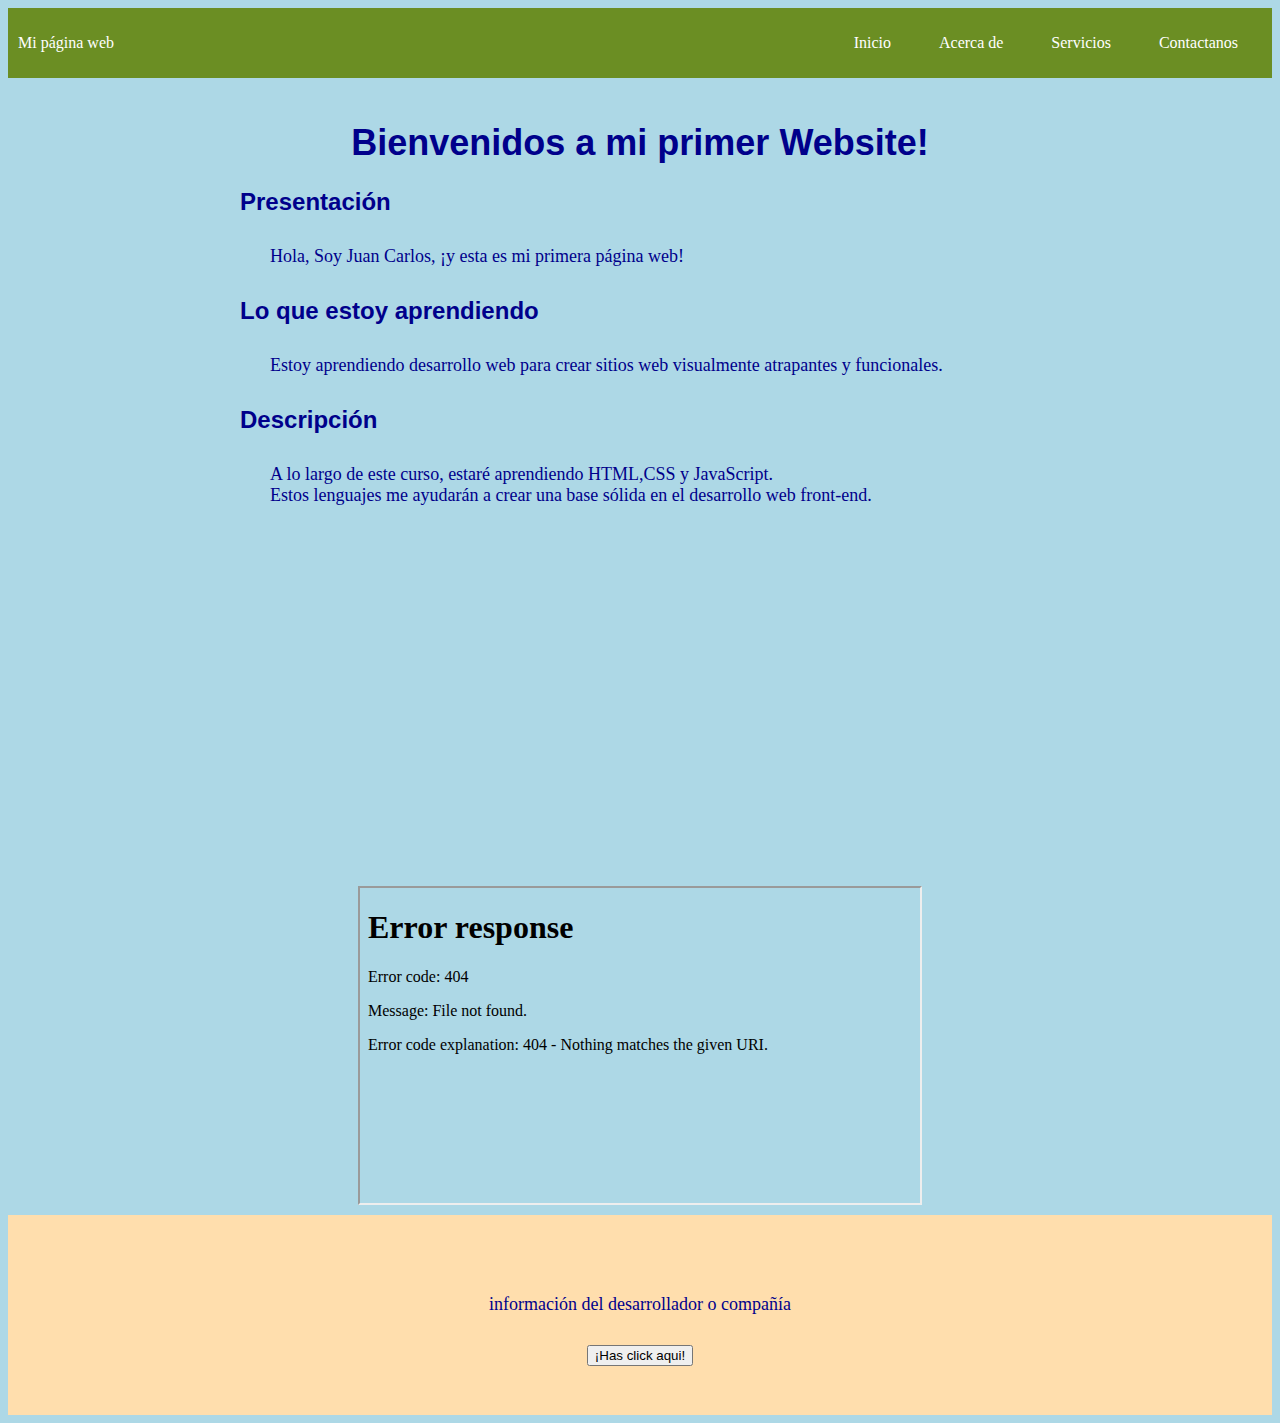
==== index.html @ 9ff5580c "Initial commit" ====
<!DOCTYPE html>
<html lang="es">
<head>
    <meta charset="UTF-8">
    <title>Mi Primer Website</title>    
    <link rel="stylesheet" href="css/Style.css">
    <meta name="viewport" content="width=device-width, initial-scale=1">
</head>
<body>
    <header class="container-nav">
        <nav class="navbar" role="navigation">
            <a href="index.html" class="brand">Mi página web</a>
            <ul class="nav-links">
                <li> <a href="index.html">Inicio</a> </li>
                <li> <a href="about.html">Acerca de</a> </li>
                <li> <a href="services.html">Servicios</a> </li>
                <li> <a href="contac.html">Contactanos</a> </li>
            </ul>
        </nav>
        <button class="button-menu-toggle">Menu</button>
    </header>
<main>
    <div class="container">
        <h1>Bienvenidos a mi primer Website!</h1>
    <section>
        <h2>Presentación</h2>
        <p>Hola, Soy Juan Carlos, ¡y esta es mi primera página web!</p>
        <h2>Lo que estoy aprendiendo</h2>
        <p>Estoy aprendiendo desarrollo web para crear sitios web visualmente atrapantes y funcionales.</p>
    </section>
    <section>            
        <h2>Descripción</h2>
        <p>A lo largo de este curso, estaré aprendiendo HTML,CSS y JavaScript.<br>
        Estos lenguajes me ayudarán a crear una base sólida en el desarrollo web front-end.</p>
    </section>
</div>
<div class="video-container">
<iframe width="560" height="315" class="video" src="https://www.youtube.com/embed/EGU3-R12nrs"title="YouTube video player" frameborder="0" allow="accelerometer; autoplay; clipboard-write; encrypted-media; gyroscope; picture-in-picture; web-share" allowfullscreen></iframe>
<iframe width="560" height="315" src="video/Resolución de Ejercicio 1 - Mejorando el contenido y estructura del sitio web - Egg.mp4"></iframe>
</div>
</main>
   <footer>
    <p>información del desarrollador o compañía</p>
    <button onClick="showAlert()" aria-label="Dispara una alerta de saludo">¡Has click aqui!</button>       
   </footer>
   <script src="js/script.js"></script>
</body>
</html>
---- css/Style.css ----
body{background-color: lightblue; 
     color: darkblue;}

main {
  min-height: 71vh;
}

/* h1 {
  font-size: 4rem;
  font-family: sans-serif;
  color: #fff;
  text-shadow: 0 0 10px #fff, 0 0 20px #fff, 0 0 30px #fff, 0 0 40px #ff00de,
  0 0 70px #ff00de, 0 0 80px #ff00de, 0 0 100px #ff00de, 0 0 150px #ff00de;
  text-align: center;
} */

h1{font-family: Arial, Helvetica, sans-serif; 
  font-size: 36px; 
  text-align: center;}

h2{text-align: justify;
  font-family: 'candara', Helvetica, sans-serif;}

p{font-family: 'georgia' serif; 
  font-size: 18px;
  padding: 10px;
  margin: 20px;}

.container{max-width: 800px;
  margin: auto;
  padding: 20px;}

.container-nav {
  display: flex;
   padding: 10px;
   height: 50px;
   background-color: olivedrab;}

.row{display: flex; 
  flex-wrap: wrap; 
  margin: 10px;}

.column{flex: 1;
  padding: 10px;}
  @media (max-width: 600px) 
  {.column
  {flex: 100%;}}

.navbar {
  display: flex;
  justify-content: space-between;
  width: 100%;
   }

.brand {
  display: flex;
  align-items: center;
   }
  li>a {
  padding: 8px 24px;
   }
  li {
  list-style-type: none;}
  a {
  color: white;
  text-decoration:none;}

.nav-links {
  display: flex;
  align-items: center;}

.button-menu-toggle {
  display: none;}

.img-container {
  display: flex;
  flex-wrap: wrap;
  justify-content: center;
  align-items: center;}

.video-container {
  display: flex;
  flex-direction: column;
  align-items: center;
  gap: 50px;
  padding: 50px;}

footer {
  position: relative;
  bottom: 0;
  z-index: -1;
  display: flex;
  flex-direction: column;
  align-items: center;
  justify-content: center;
  background-color: navajowhite;
  min-height: 200px;
  text-align: center;
  width: 100%;
  }

   @media (max-width: 768px) {
.column {
  flex: 100%;}

.nav-links {
  display: none;}

.button-menu-toggle {
  display: block;
  background-color: white;
  border:none;
  border-radius: 50px;
  padding: 0 15px;
  font-family: monospace;
  font-weight: bold;
  font-size: 20px;}

.nav-links.nav-links-responsive {
  position: absolute;
  display: flex;
  background-color: rgba(20,20,20,0.95);
  width: 100%;
  height: 100%;
  top: 70px;
  left: 0;
  flex-direction: column;
  padding-top: 200px;
  align-items: center;
  gap:70px;
  font-size: 20px;}}

/* .img-container {
  flex-direction: column;} */

.video-container {
  padding: 10px;
  gap: 5px;}

iframe, video {
  max-width: 90%;}



/* .form {
  display: flex;
  flex-direction: column;
  flex-wrap: wrap;
  align-content: flex-start;
  justify-content: space-evenly;
  align-items: flex-start;
} */
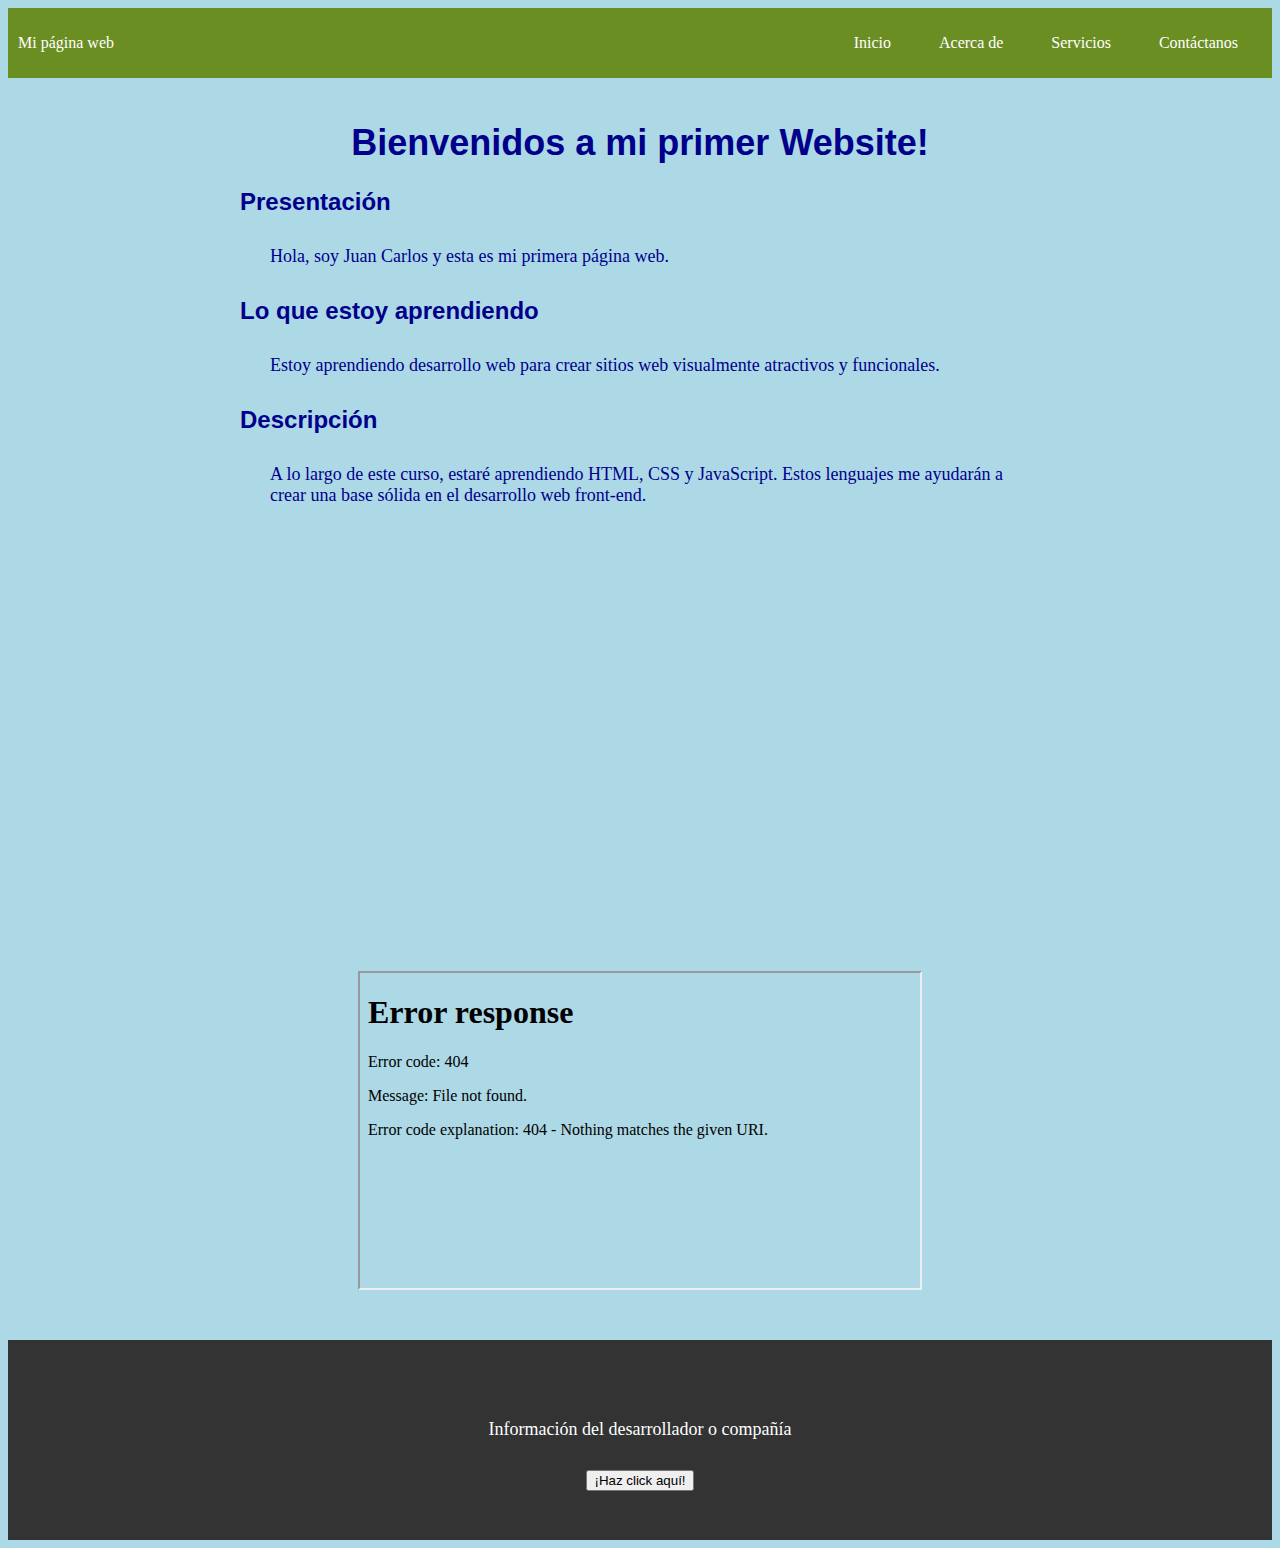
==== commit 4f140805: "Seguda modificacion" ====
--- a/index.html
+++ b/index.html
@@ -11,38 +11,37 @@
         <nav class="navbar" role="navigation">
             <a href="index.html" class="brand">Mi página web</a>
             <ul class="nav-links">
-                <li> <a href="index.html">Inicio</a> </li>
-                <li> <a href="about.html">Acerca de</a> </li>
-                <li> <a href="services.html">Servicios</a> </li>
-                <li> <a href="contac.html">Contactanos</a> </li>
+                <li><a href="index.html">Inicio</a></li>
+                <li><a href="about.html">Acerca de</a></li>
+                <li><a href="services.html">Servicios</a></li>
+                <li><a href="contac.html">Contáctanos</a></li>
             </ul>
         </nav>
-        <button class="button-menu-toggle">Menu</button>
+        <button class="button-menu-toggle">Menú</button>
     </header>
-<main>
-    <div class="container">
-        <h1>Bienvenidos a mi primer Website!</h1>
-    <section>
-        <h2>Presentación</h2>
-        <p>Hola, Soy Juan Carlos, ¡y esta es mi primera página web!</p>
-        <h2>Lo que estoy aprendiendo</h2>
-        <p>Estoy aprendiendo desarrollo web para crear sitios web visualmente atrapantes y funcionales.</p>
-    </section>
-    <section>            
-        <h2>Descripción</h2>
-        <p>A lo largo de este curso, estaré aprendiendo HTML,CSS y JavaScript.<br>
-        Estos lenguajes me ayudarán a crear una base sólida en el desarrollo web front-end.</p>
-    </section>
-</div>
-<div class="video-container">
-<iframe width="560" height="315" class="video" src="https://www.youtube.com/embed/EGU3-R12nrs"title="YouTube video player" frameborder="0" allow="accelerometer; autoplay; clipboard-write; encrypted-media; gyroscope; picture-in-picture; web-share" allowfullscreen></iframe>
-<iframe width="560" height="315" src="video/Resolución de Ejercicio 1 - Mejorando el contenido y estructura del sitio web - Egg.mp4"></iframe>
-</div>
-</main>
-   <footer>
-    <p>información del desarrollador o compañía</p>
-    <button onClick="showAlert()" aria-label="Dispara una alerta de saludo">¡Has click aqui!</button>       
-   </footer>
-   <script src="js/script.js"></script>
+    <main>
+        <div class="container">
+            <h1>Bienvenidos a mi primer Website!</h1>
+            <section>
+                <h2>Presentación</h2>
+                <p>Hola, soy Juan Carlos y esta es mi primera página web.</p>
+                <h2>Lo que estoy aprendiendo</h2>
+                <p>Estoy aprendiendo desarrollo web para crear sitios web visualmente atractivos y funcionales.</p>
+            </section>
+            <section>            
+                <h2>Descripción</h2>
+                <p>A lo largo de este curso, estaré aprendiendo HTML, CSS y JavaScript. Estos lenguajes me ayudarán a crear una base sólida en el desarrollo web front-end.</p>
+            </section>
+        </div>
+        <div class="video-container">
+            <iframe width="560" height="315" class="video" src="https://www.youtube.com/embed/EGU3-R12nrs" title="YouTube video player" frameborder="0" allow="accelerometer; autoplay; clipboard-write; encrypted-media; gyroscope; picture-in-picture; web-share" allowfullscreen></iframe>
+            <iframe width="560" height="315" class="video" src="video/Resolución de Ejercicio 1 - Mejorando el contenido y estructura del sitio web - Egg.mp4"></iframe>
+        </div>
+    </main>
+    <footer>
+        <p>Información del desarrollador o compañía</p>
+        <button onClick="showAlert()" aria-label="Dispara una alerta de saludo">¡Haz click aquí!</button>
+    </footer>
+    <script src="js/script.js"></script>
 </body>
 </html>--- a/css/Style.css
+++ b/css/Style.css
@@ -1,10 +1,214 @@
-
+body {
+  background-color: lightblue;
+  color: darkblue;
+}
+
+main {
+  min-height: 71vh;
+}
+
+h1 {
+  font-family: Arial, Helvetica, sans-serif;
+  font-size: 36px;
+  text-align: center;
+}
+
+h2 {
+  text-align: justify;
+  font-family: 'Candara', Helvetica, sans-serif;
+}
+
+p {
+  font-family: 'Georgia', serif;
+  font-size: 18px;
+  padding: 10px;
+  margin: 20px;
+}
+
+.container {
+  max-width: 800px;
+  margin: auto;
+  padding: 20px;
+}
+
+.container-nav {
+  display: flex;
+  padding: 10px;
+  height: 50px;
+  background-color: olivedrab;
+}
+
+.row {
+  display: flex;
+  flex-wrap: wrap;
+  margin: 10px;
+}
+
+.column {
+  flex: 1;
+  padding: 10px;
+}
+
+@media (max-width: 600px) {
+  .column {
+    flex: 100%;
+  }
+}
+
+.navbar {
+  display: flex;
+  justify-content: space-between;
+  align-items: center;
+  width: 100%;
+}
+
+.brand {
+  display: flex;
+  align-items: center;
+}
+
+li > a {
+  padding: 8px 24px;
+}
+
+li {
+  list-style-type: none;
+}
+
+a {
+  color: white;
+  text-decoration: none;
+}
+
+.nav-links {
+  display: flex;
+  align-items: center;
+}
+
+.button-menu-toggle {
+  display: none;
+}
+
+.img-container {
+  display: flex;
+  flex-wrap: wrap;
+  justify-content: center;
+  align-items: center;
+}
+
+.img-container img {
+  width: 200px; /* Cambiar el tamaño deseado */
+  height: 200px; /* Cambiar el tamaño deseado */
+  object-fit: cover; /* Ajustar el tamaño de la imagen */
+  margin: 10px; /* Margen entre las imágenes */
+}
+
+.video-container {
+  display: flex;
+  flex-direction: column;
+  align-items: center;
+  gap: 50px;
+  padding: 50px;
+}
+
+footer {
+  position: relative;
+  bottom: 0;
+  z-index: -1;
+  display: flex;
+  flex-direction: column;
+  align-items: center;
+  justify-content: center;
+  background-color: #333;
+  min-height: 200px;
+  text-align: center;
+  width: 100%;
+  color: #fff;
+}
+
+@media (max-width: 768px) {
+  .column {
+    flex: 100%;
+  }
+
+  .nav-links {
+    display: none;
+  }
+
+  .button-menu-toggle {
+    display: block;
+    background-color: white;
+    border: none;
+    border-radius: 50px;
+    padding: 0 15px;
+    font-family: monospace;
+    font-weight: bold;
+    font-size: 20px;
+  }
+
+  .nav-links.nav-links-responsive {
+    position: absolute;
+    display: flex;
+    background-color: rgba(20, 20, 20, 0.95);
+    width: 100%;
+    height: 100%;
+    top: 70px;
+    left: 0;
+    flex-direction: column;
+    padding-top: 200px;
+    align-items: center;
+    gap: 70px;
+    font-size: 20px;
+  }
+}
+
+/* .video-container {
+  padding: 10px;
+  gap: 5px;
+} */
+
+iframe,
+video {
+  max-width: 90%;
+}
+
+.services {
+  margin-top: 20px;
+  display: flex;
+  justify-content: center;
+  align-items: center;
+}
+
+.service {
+  text-align: center;
+  margin-bottom: 20px;
+  width: 30%;
+  display: flex;
+  flex-direction: column;
+  align-items: center;
+}
+
+.service img {
+  width: 200px;
+  height: auto;
+}
+
+.service h3 {
+  margin-top: 10px;
+}
+
+.service p {
+  margin-top: 5px;
+}
+
+
+/* 
 body{background-color: lightblue; 
      color: darkblue;}
 
 main {
   min-height: 71vh;
-}
+} */
 
 /* h1 {
   font-size: 4rem;
@@ -15,7 +219,7 @@
   text-align: center;
 } */
 
-h1{font-family: Arial, Helvetica, sans-serif; 
+/* h1{font-family: Arial, Helvetica, sans-serif; 
   font-size: 36px; 
   text-align: center;}
 
@@ -50,6 +254,7 @@
 .navbar {
   display: flex;
   justify-content: space-between;
+  align-items: center;
   width: 100%;
    }
 
@@ -94,10 +299,11 @@
   flex-direction: column;
   align-items: center;
   justify-content: center;
-  background-color: navajowhite;
+  background-color: #333;
   min-height: 200px;
   text-align: center;
   width: 100%;
+  color: #fff;
   }
 
    @media (max-width: 768px) {
@@ -129,17 +335,42 @@
   padding-top: 200px;
   align-items: center;
   gap:70px;
-  font-size: 20px;}}
+  font-size: 20px;}} */
 
 /* .img-container {
   flex-direction: column;} */
 
-.video-container {
+/* .video-container {
   padding: 10px;
   gap: 5px;}
 
 iframe, video {
   max-width: 90%;}
+
+  .services {
+    margin-top: 20px;
+  }
+  
+  .service {
+    text-align: center;
+    margin-bottom: 20px;
+    width: 30%;
+    display: inline-block;
+  }
+  
+  .service img {
+    width: 200px;
+    height: auto;
+  }
+  
+  .service h3 {
+    margin-top: 10px;
+  }
+  
+  .service p {
+    margin-top: 5px;
+  }
+   */
 
 
 
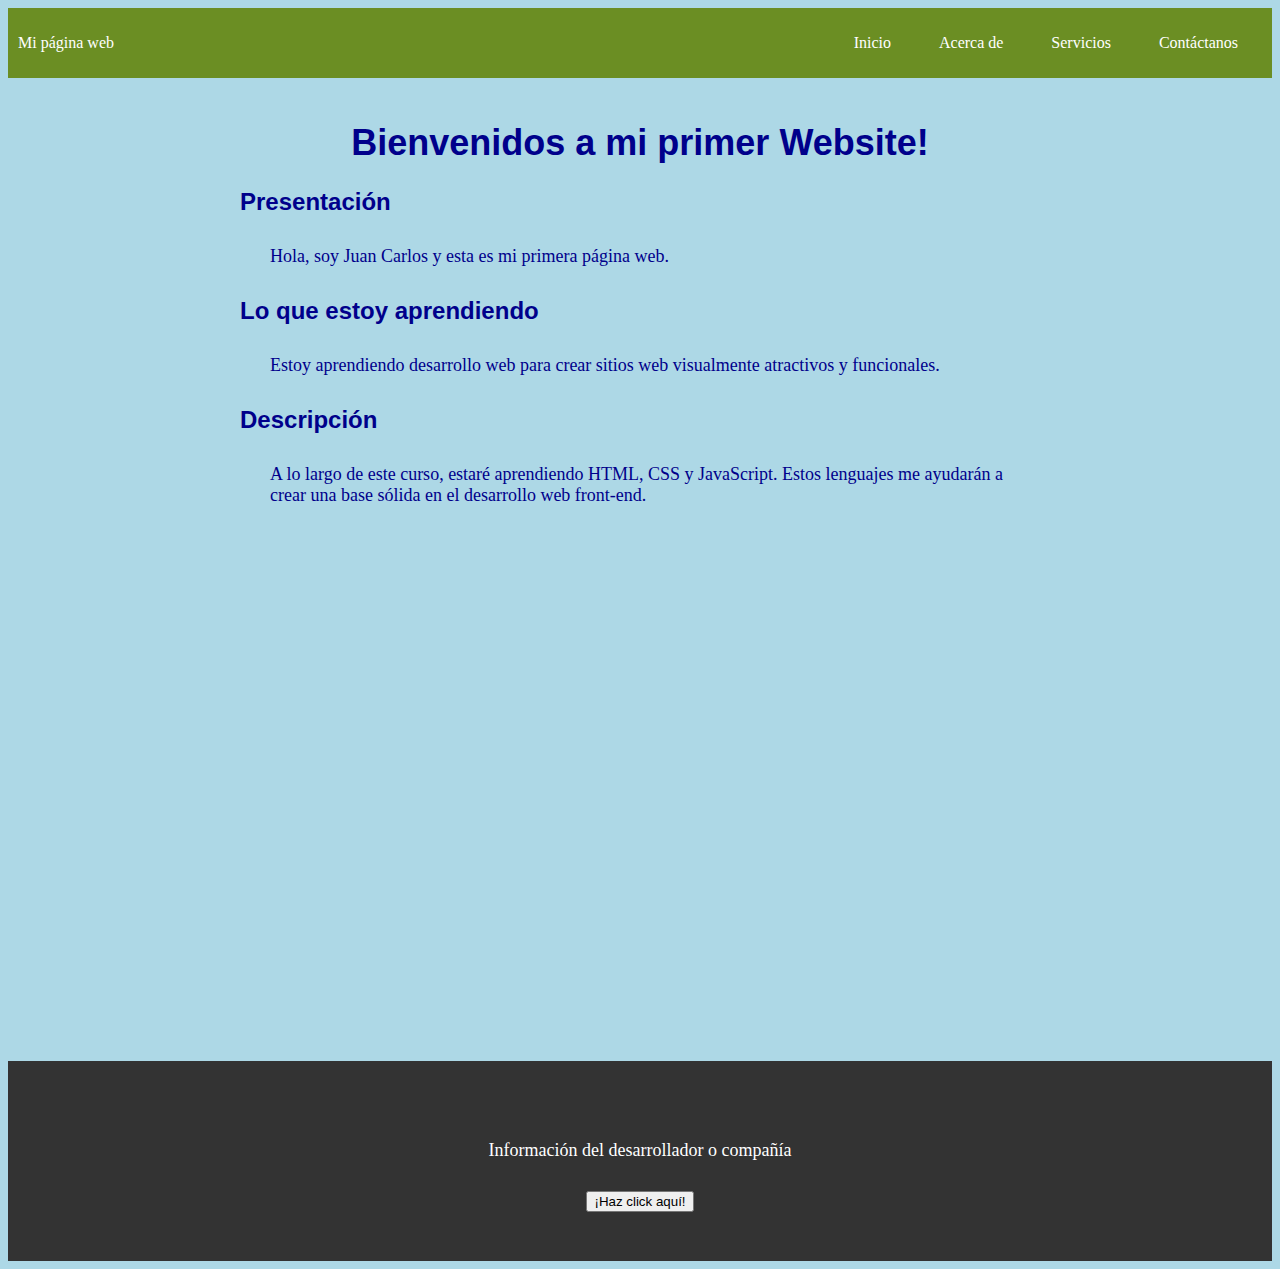
==== commit 18b7f788: "Tercera Modificacion" ====
--- a/index.html
+++ b/index.html
@@ -34,8 +34,7 @@
             </section>
         </div>
         <div class="video-container">
-            <iframe width="560" height="315" class="video" src="https://www.youtube.com/embed/EGU3-R12nrs" title="YouTube video player" frameborder="0" allow="accelerometer; autoplay; clipboard-write; encrypted-media; gyroscope; picture-in-picture; web-share" allowfullscreen></iframe>
-            <iframe width="560" height="315" class="video" src="video/Resolución de Ejercicio 1 - Mejorando el contenido y estructura del sitio web - Egg.mp4"></iframe>
+			<iframe width="720" height="405" src="https://www.youtube.com/embed/8x-NDLxsfiU" title="Alex K - Wild 90s Megamix #2 [Epic 30 minute video mix!]" frameborder="0" allow="accelerometer; autoplay; clipboard-write; encrypted-media; gyroscope; picture-in-picture; web-share" allowfullscreen></iframe>
         </div>
     </main>
     <footer>
